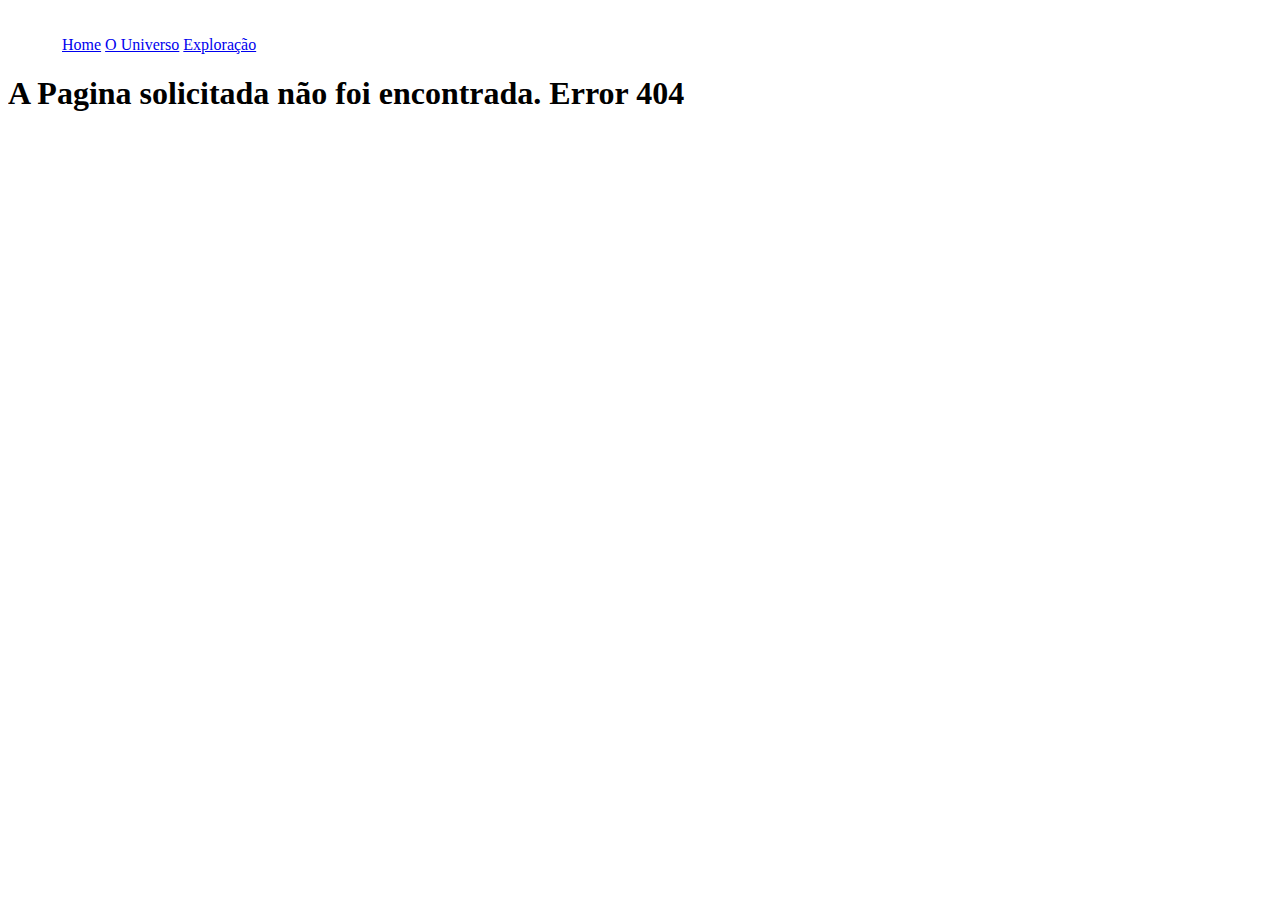
==== index.html @ 28a0d5a7 "first commit" ====
<!DOCTYPE html>
<html lang="pt-br">
<head>
    <meta charset="UTF-8">
    <meta name="viewport" content="width=device-width, initial-scale=1.0">
    <link rel="stylesheet" href="style.css">
    <link rel="shortcut icon" href="favicon.ico" type="image/x-icon">
    <title>SPA Universe</title>
</head>
<body>
    <nav>
        <img src="./src/img/galax.svg" alt="Icone de galaxia">
        <a href="/" onclick="route()">Home</a>
        <a href="universe"onclick="route()">O Universo</a>
        <a href="explorer"onclick="route()">Exploração</a>
    </nav>

    <main class="content">
        <div id="app">
            
        </div>
    </main>

    <script src="./src/js/index.js" type="module"></script>
</body>
</html>
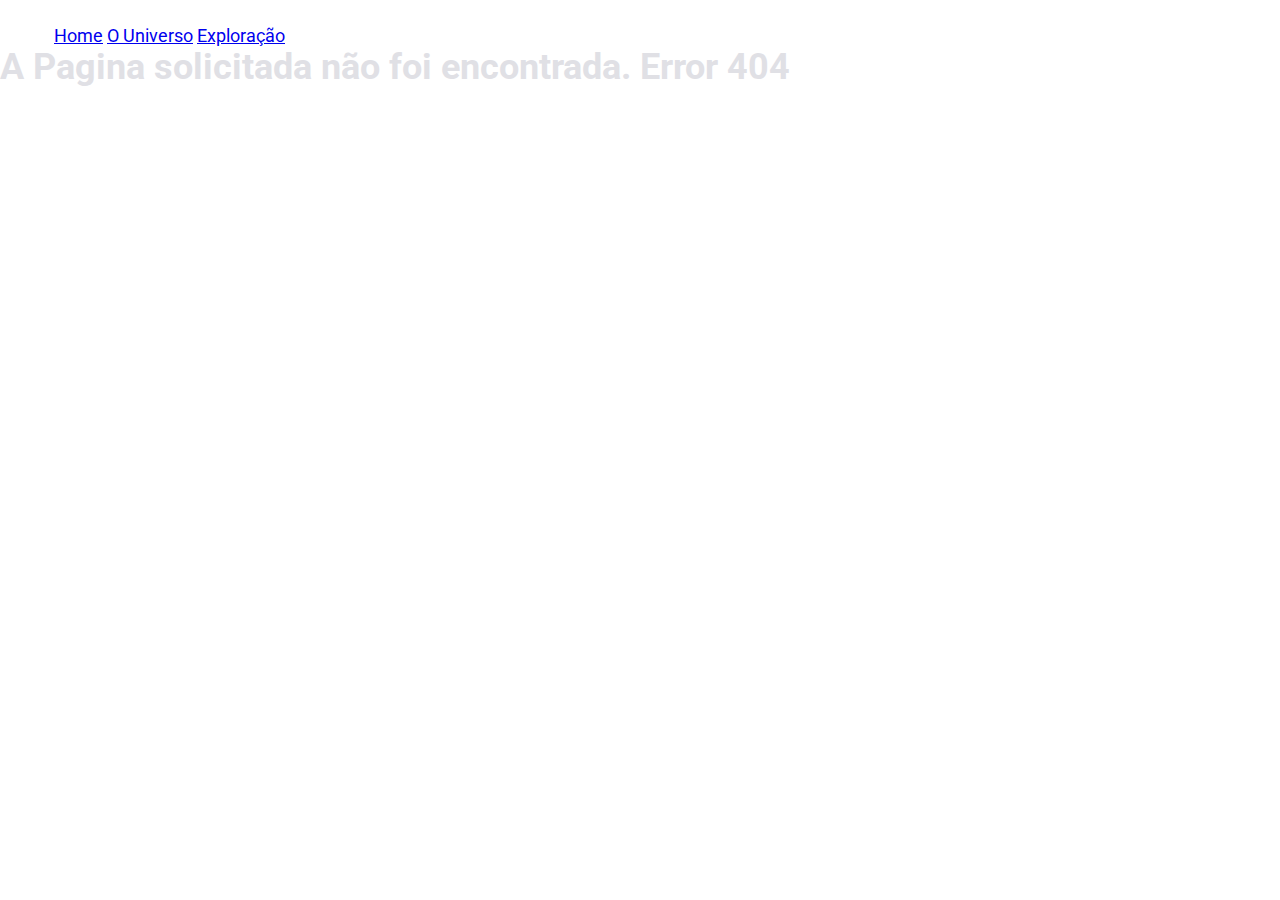
==== commit 6f353eed: "Adição Backgrounds, Lógica SPA complete" ====
--- a/index.html
+++ b/index.html
@@ -1,11 +1,14 @@
 <!DOCTYPE html>
 <html lang="pt-br">
 <head>
+    <link rel="preconnect" href="https://fonts.googleapis.com">
+    <link rel="preconnect" href="https://fonts.gstatic.com" crossorigin>
     <meta charset="UTF-8">
     <meta name="viewport" content="width=device-width, initial-scale=1.0">
-    <link rel="stylesheet" href="style.css">
-    <link rel="shortcut icon" href="favicon.ico" type="image/x-icon">
+    <link rel="stylesheet" href="./src/css/style.css">
+    <link rel="shortcut icon" href="./src/img/universe.ico" type="image/x-icon">
     <title>SPA Universe</title>
+    <link href="https://fonts.googleapis.com/css2?family=Roboto:wght@400;700&display=swap" rel="stylesheet">
 </head>
 <body>
     <nav>
--- a/src/css/style.css
+++ b/src/css/style.css
@@ -0,0 +1,26 @@
+* {
+    margin: 0;
+    padding: 0;
+    box-sizing: 0;
+}
+
+:root {
+    font-size: 62.5%;
+    --ff-body: 'Roboto', sans-serif;
+
+    --fc-nav: hsla(240, 6%, 58%, 1);
+    --fc-content: hsla(240, 9%, 89%, 1);
+
+    --fs-nav: 2.2rem;
+    --fs-tittle: 4.8rem;
+    --fs-p: 1.8rem;
+
+    --bg-color: black;
+}
+
+body {
+    font-family: var(--ff-body);
+    font-size: var(--fs-p);
+    color: var(--fc-content);
+    background: url('./src/img/mountains-universe-2.png');
+}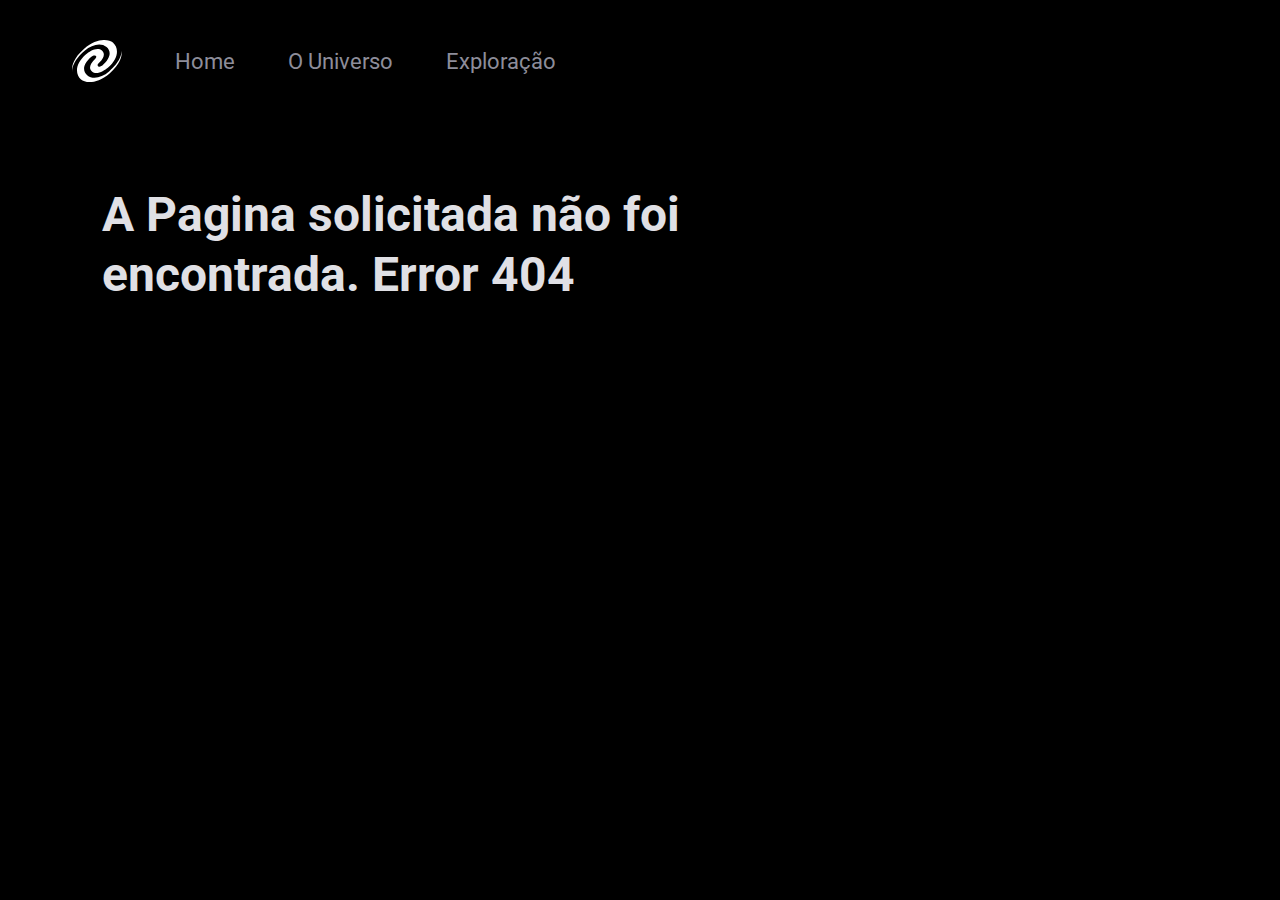
==== commit 774baf02: "adicionado background" ====
--- a/index.html
+++ b/index.html
@@ -10,12 +10,12 @@
     <title>SPA Universe</title>
     <link href="https://fonts.googleapis.com/css2?family=Roboto:wght@400;700&display=swap" rel="stylesheet">
 </head>
-<body>
+<body class="bg-content">
     <nav>
         <img src="./src/img/galax.svg" alt="Icone de galaxia">
-        <a href="/" onclick="route()">Home</a>
-        <a href="universe"onclick="route()">O Universo</a>
-        <a href="explorer"onclick="route()">Exploração</a>
+        <a href="/"class="buttonHome" onclick="route()">Home</a>
+        <a href="universe" class="buttonUniverse" onclick="route()">O Universo</a>
+        <a href="explorer"class="buttonExplorer" onclick="route()">Exploração</a>
     </nav>
 
     <main class="content">
--- a/src/css/style.css
+++ b/src/css/style.css
@@ -22,5 +22,79 @@
     font-family: var(--ff-body);
     font-size: var(--fs-p);
     color: var(--fc-content);
-    background: url('./src/img/mountains-universe-2.png');
+    background:black;
+    background-image: url(https://raw.githubusercontent.com/Maxtherox/SPA---UNIVERSE/master/src/img/mountains-universe.png);
+    background-repeat: no-repeat;
+    background-size: cover;
+    background-position: center;
+}
+
+nav {
+    display: flex;
+    justify-content:flex-start;  
+    align-items: center;
+    gap: 5.3rem;
+    font-size: var(--fs-nav);
+    margin: 4.0rem 7.2rem;
+}
+
+a {
+    text-decoration: none;
+    color: var(--fc-nav);
+    transition: color 1s;
+}
+
+h1 {
+    font-family: var(--ff-body);
+    font-size: var(--fs-tittle);
+    font-weight: bold;
+    line-height: 125%;
+}
+
+button {
+    background: none;
+    border: 1px solid white ;
+    color: var(--fc-content);
+    cursor: pointer;
+    font-family: var(--ff-body);
+    font-size: 2.4rem;
+    padding: 1.2rem 3.2rem;
+    border-radius: .5rem;
+    transition: .5s;
+    
+}
+.home-content {
+    margin: 30.8rem auto;
+    display: flex;
+    flex-direction: column;
+    justify-content: center;
+    align-items: center;
+    gap: 2.4rem;
+}
+
+.side-content {
+    display: flex;
+    flex-direction: column;
+    gap: 1.6rem;
+    margin: 10.3rem 10.2rem  ;
+    max-width: 64.8rem;
+    max-height: auto;
+}
+
+
+button:hover {
+    background-color: white;
+    transform: scale(1.1);
+    transition: 1s;
+    color: black;
+}
+
+button a:hover{
+    color: black;
+}
+
+
+nav a:hover {
+    font-weight: bold;
+    color: white;
 }